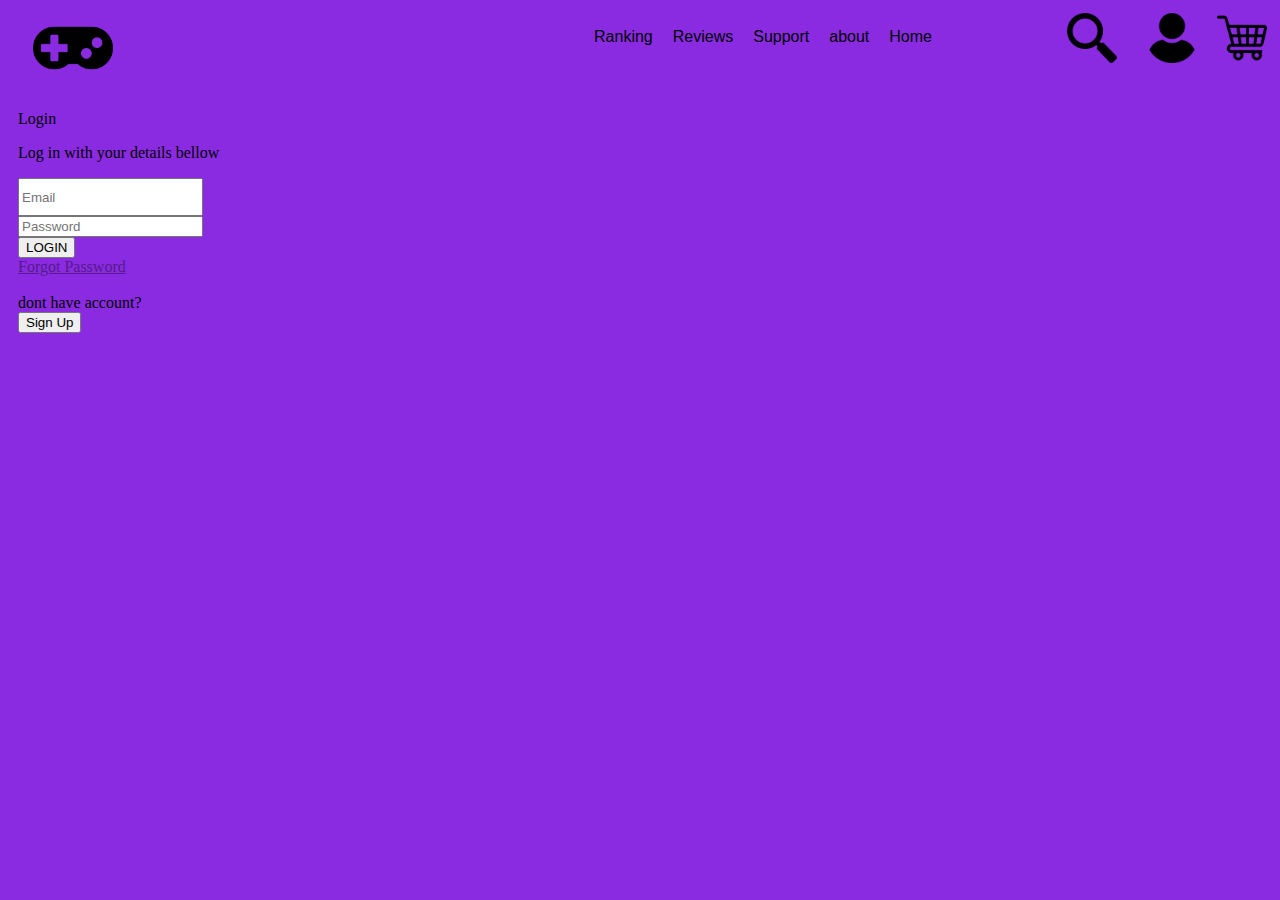
==== log in/main.html @ 26ece82f "avance" ====
<!DOCTYPE html>
<html lang="es">
  <head>
    <meta charset="UTF-8" />
    <meta http-equiv="X-UA-Compatible" content="IE=edge" />
    <meta name="viewport" content="width=device-width, initial-scale=1.0" />
    <title>Document</title>
    <link
      href="https://cdn.jsdelivr.net/npm/bootstrap@5.2.1/dist/css/bootstrap.min.css"
      rel="stylesheet"
      integrity="sha384-iYQeCzEYFbKjA/T2uDLTpkwGzCiq6soy8tYaI1GyVh/UjpbCx/TYkiZhlZB6+fzT"
      crossorigin="anonymous"
    />
    <script
      src="https://cdn.jsdelivr.net/npm/bootstrap@5.2.1/dist/js/bootstrap.bundle.min.js"
      integrity="sha384-u1OknCvxWvY5kfmNBILK2hRnQC3Pr17a+RTT6rIHI7NnikvbZlHgTPOOmMi466C8"
      crossorigin="anonymous"
    ></script>
    <link rel="stylesheet" href="style.css" />
  </head>
  <body>
    <div>
      <img id="gamepad" src="gamepad-console.png" alt="gamepad" />
      <img id="carrito" src="carrito-de-compras.png" alt="carrito" />
      <img id="usuario" src="usuario.png" alt="usuario" />
      <img id="busqueda" src="busqueda-de-lupa.png" alt="busqueda-de-lupa" />
      <button class="boton" style="float: right">Home</button>
      <button class="boton" style="float: right">about</button>
      <button class="boton" style="float: right">Support</button>
      <button class="boton" style="float: right">Reviews</button>
      <button class="boton" style="float: right">Ranking</button>
    </div>
    <br />
    <div
      id="cuadro"
      class="container text-center bg-white rounded-4 bg-opacity-50"
    >
      <div class="row-cols justify-content-center pt-5 mt-5 mr-1">
        <div class="fs-1">Login</div>
        <div><p>Log in with your details bellow</p></div>
        <div>
          <div>
            <input id="user" type="text" placeholder="Email" />
          </div>
          <div>
            <input id="contra" type="password" placeholder="Password" />
          </div>
        </div>
        <div>
          <div class="d-grid gap-2 col-11 mx-auto">
            <button type="button">LOGIN</button>
          </div>
        </div>
        <div>
          <div>
            <a href="">Forgot Password</a>
          </div>
        </div>
        <br />
        <div>
          <div>dont have account?</div>
        </div>
        <div>
          <div class="d-grid gap-2 col-11 mx-auto">
            <button type="button">Sign Up</button>
          </div>
        </div>
      </div>
    </div>
  </body>
</html>
---- log in/style.css ----
body{
  background-color: blueviolet;  
}

#gamepad {
  height: 80px;
  position: relative;
  left: 25px;
}

#busqueda {
  height: 50px;
  float: right;
  position: relative;
  right:  25px;
  top: 5px;
}

#usuario {
  height: 50px;
  float: right;
  margin-left: 20px;
  margin-right: 10px;
  position: relative;
  right:  15px;
  top: 5px;
}

#carrito {
  height: 50px;
  float: right;
  position: relative;
  right:  5px;
  top: 5px;
}

#user {
  height: 2rem;
}

.boton{
  height: 50px;
  margin: 4px;
  background-color: blueviolet;
  border: none;
  font-size: medium;
  position: relative;
  right: 150px;
  ;

}

#cuadro{
  padding-right:10px ;
  padding-left: 10px;
  padding-bottom: 50px;
}
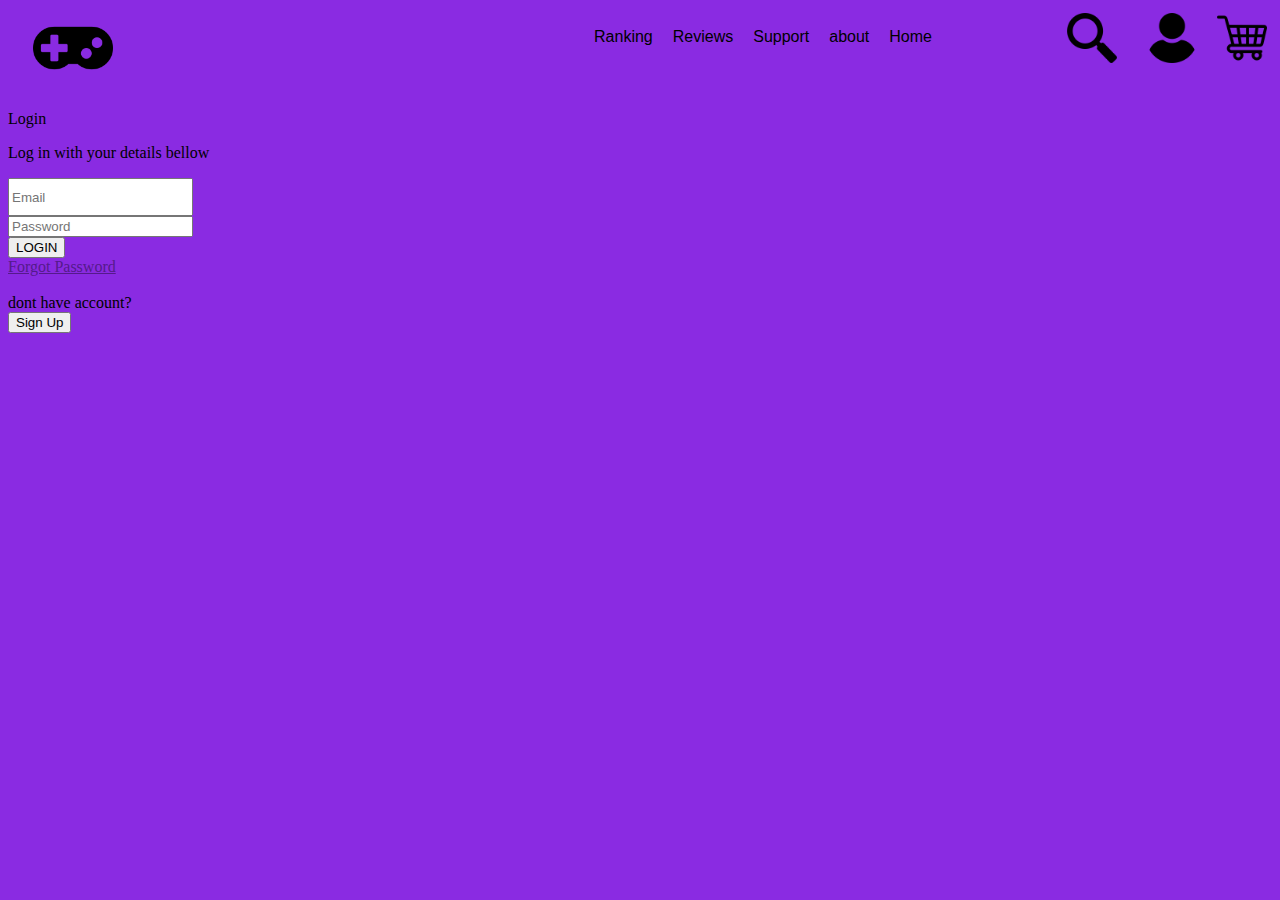
==== commit c430aeb9: "avance" ====
--- a/log in/main.html
+++ b/log in/main.html
@@ -47,7 +47,7 @@
           </div>
         </div>
         <div>
-          <div class="d-grid gap-2 col-11 mx-auto">
+          <div class="d-grid gap-2 col-8 mx-auto">
             <button type="button">LOGIN</button>
           </div>
         </div>
@@ -61,7 +61,7 @@
           <div>dont have account?</div>
         </div>
         <div>
-          <div class="d-grid gap-2 col-11 mx-auto">
+          <div class="d-grid gap-2 col-8 mx-auto">
             <button type="button">Sign Up</button>
           </div>
         </div>
--- a/log in/style.css
+++ b/log in/style.css
@@ -51,7 +51,6 @@
 }
 
 #cuadro{
-  padding-right:10px ;
-  padding-left: 10px;
+  
   padding-bottom: 50px;
 }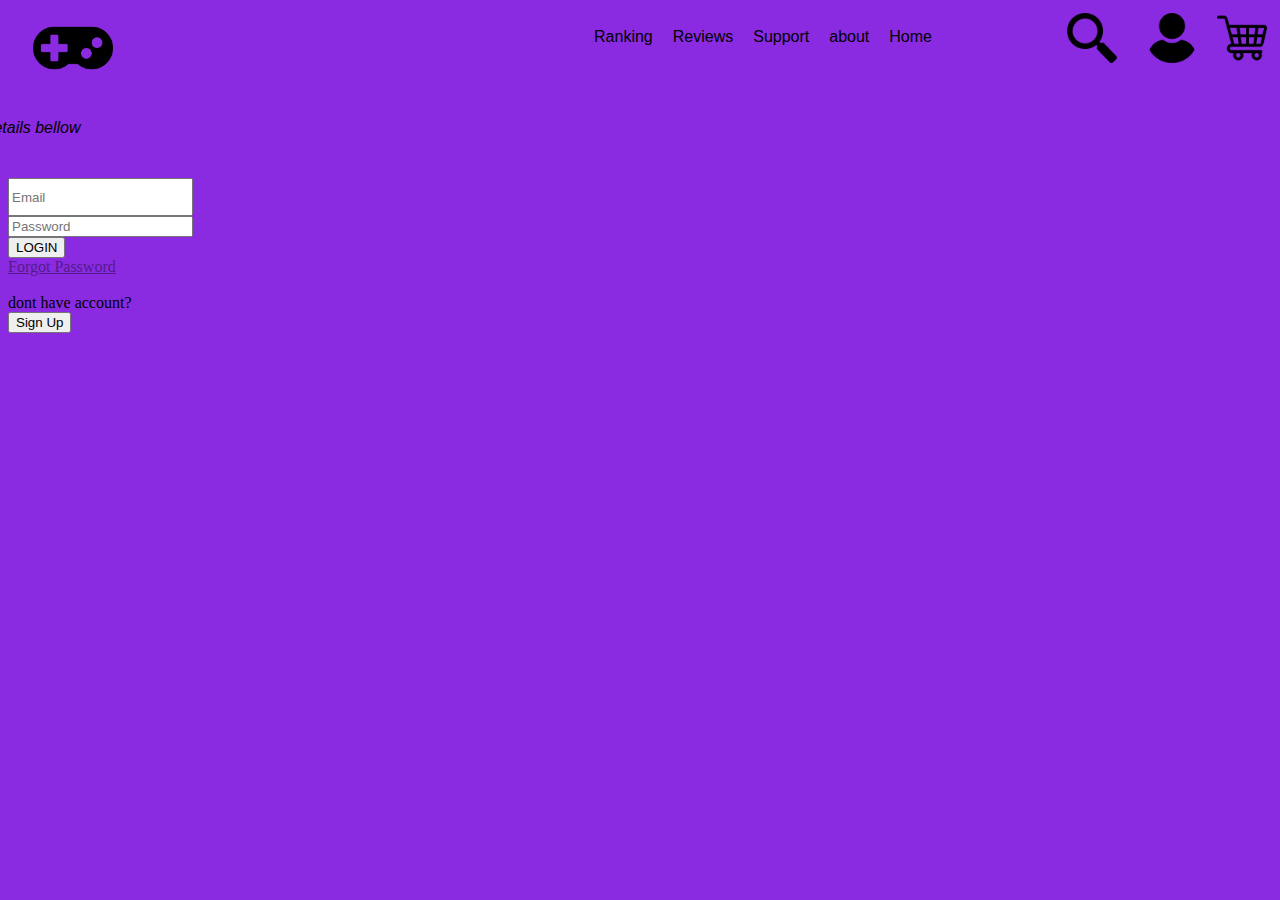
==== commit 462c2876: "exa" ====
--- a/log in/main.html
+++ b/log in/main.html
@@ -36,8 +36,8 @@
       class="container text-center bg-white rounded-4 bg-opacity-50"
     >
       <div class="row-cols justify-content-center pt-5 mt-5 mr-1">
-        <div class="fs-1">Login</div>
-        <div><p>Log in with your details bellow</p></div>
+        <div id="log" class="fs-1">Login</div>
+        <div id="ltext"><p>Log in with your details bellow</p></div>
         <div>
           <div>
             <input id="user" type="text" placeholder="Email" />
@@ -52,7 +52,7 @@
           </div>
         </div>
         <div>
-          <div>
+          <div id="pass">
             <a href="">Forgot Password</a>
           </div>
         </div>
--- a/log in/style.css
+++ b/log in/style.css
@@ -51,6 +51,23 @@
 }
 
 #cuadro{
+  width: 35rem;
+  padding-bottom: 50px;
   
-  padding-bottom: 50px;
+}
+
+#log{
+  position: relative;
+  right: 200px;
+  bottom: 40px;
+  font-family: 'Franklin Gothic Medium', 'Arial Narrow', Arial, sans-serif;
+  font-style:italic ;
+}
+
+#ltext{
+  position: relative;
+  right: 140px;
+  bottom: 25px;
+  font-family: 'Franklin Gothic Medium', 'Arial Narrow', Arial, sans-serif;
+  font-style:italic ;
 }